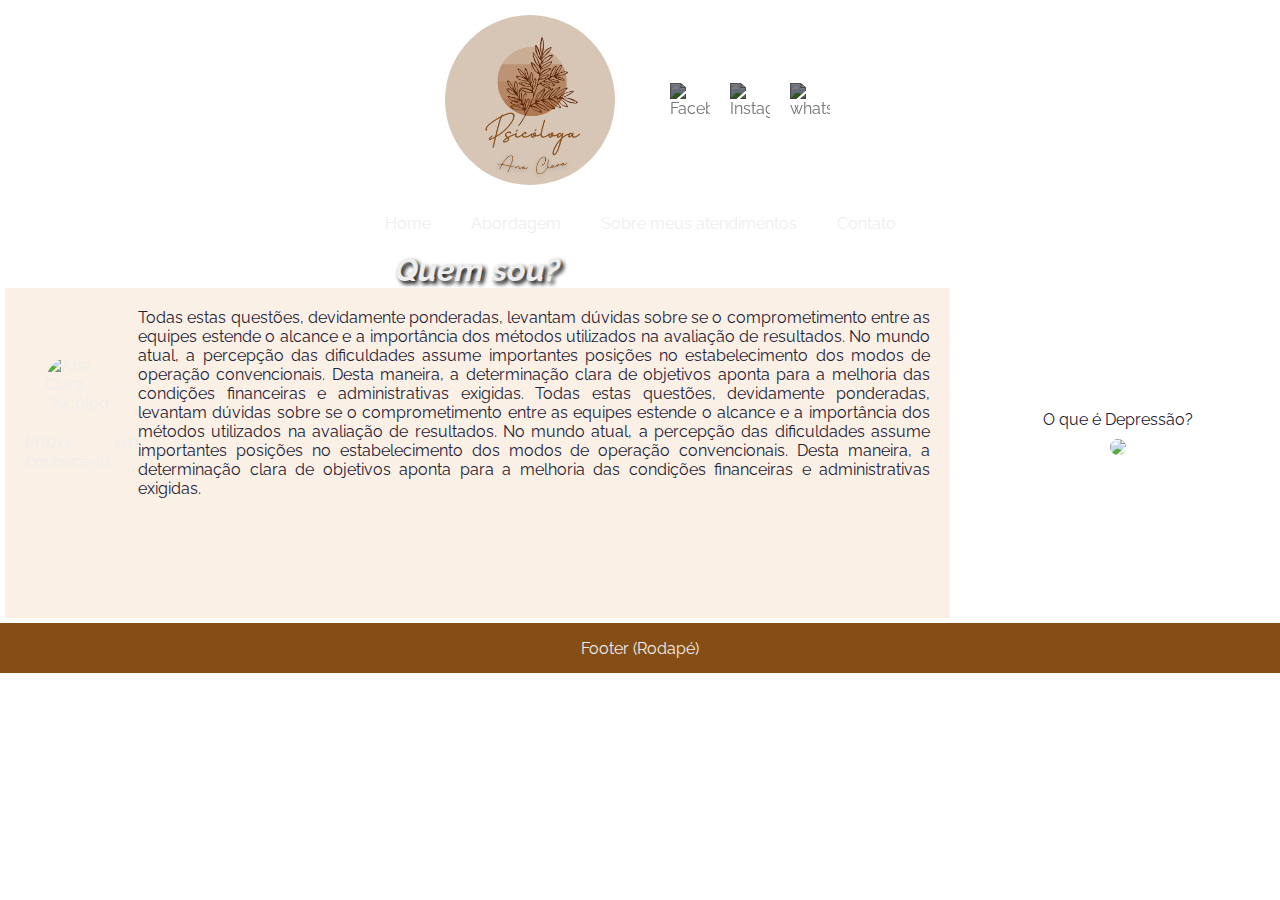
==== index.html @ 9fd46b0f "18/11 Logo novo" ====
<!DOCTYPE html>
<html lang="pt-br">
<head>
    <meta charset="UTF-8">
    <meta http-equiv="X-UA-Compatible" content="IE=edge">
    <meta name="viewport" content="width=device-width, initial-scale=1.0">
    <title>Ana Clara &bull; Psicóloga</title>
    <link rel="stylesheet" href="style.css">
</head>
<body>
    <header>
        <img id="img-logo" src="img/logo.png" alt="logotipo Ana Clara"><!--Imagem de logo-->

        <nav id="social">
            <ul>
                <li>
                    <a href="https://www.facebook.com/annerezendee" title="Facebook Ana Clara">
                        <img src="img/facebook-64x64.png" alt="Facebook">
                    </a>
                </li>
                <li>
                    <a href="https://www.instagram.com/rezendeanaclarapsi/" title="Instagram Ana Clara">
                        <img src="img/instagram-64x64.png" alt="Instagram">
                    </a>
                </li>
                
                <li>
                    <a href="https://wa.me/5516991302258" title="Contato Whatsapp">
                        <img src="img/whatsapp-64x64.png" alt="whatsapp">
                    </a>
                </li>
            </ul>
        </nav>

        <nav id="menu-principal">
            <ul>
                <li>
                    <a href="#">Home</a>
                </li>
                <li>
                    <a href="#">Abordagem</a>
                </li>
                <li>
                    <a href="#">Sobre meus atendimentos</a>
                </li>
                <li>
                    <a href="#">Contato</a>
                </li>
            </ul>
        </nav>
    </header>
    
    <main>
        <!--Main (área principal de conteúdo)-->
        <section>
            <h1>Quem sou?</h1>
            <article>
                <figure>
                    <img src="img/AnaClara.png" alt="Ana Clara - Psicóloga">
                    <figcaption>Prazer em conhecê-lo</figcaption>
                </figure>
                Todas estas questões, devidamente ponderadas, levantam dúvidas sobre se o comprometimento entre as equipes estende o alcance e a importância dos métodos utilizados na avaliação de resultados.
                No mundo atual, a percepção das dificuldades assume importantes posições no estabelecimento dos modos de operação convencionais. Desta maneira, a determinação clara de objetivos aponta para a melhoria das condições financeiras e administrativas exigidas.
                Todas estas questões, devidamente ponderadas, levantam dúvidas sobre se o comprometimento entre as equipes estende o alcance e a importância dos métodos utilizados na avaliação de resultados. No mundo atual, a percepção das dificuldades assume importantes posições no estabelecimento dos modos de operação convencionais. Desta maneira, a determinação clara de objetivos aponta para a melhoria das condições financeiras e administrativas exigidas.
            </article>
            <article>
                
            </article>
        </section>
        <aside>
            O que é Depressão?
            <a href="https://drauziovarella.uol.com.br/doencas-e-sintomas/depressao/">
                <img src="img/Depressao.jpg">
            </a>
        </aside>
        

    </main>

    <footer>
        Footer (Rodapé)
    </footer>
</body>
</html>
---- style.css ----
@import url('https://fonts.googleapis.com/css2?family=Raleway:ital,wght@0,400;0,700;1,400;1,700&display=swap');

/*Varáveis*/
:root {
    --cor-prim: #F9D84D;
    --cor-prim-clara: #FD9CA3;
    --cor-secun: #F94D58;
    --cor-secun-clara: #FD9CA3;
    --cor-fundo: #333333;
    --cor-footer: #864E17;
    --cor-texto: #EEEEEE;
    --cor-texto2: #1F2235;
    --cor-section: #D6C5B5;
    --fonte-texto: font-family: 'Raleway', sans-serif;
    --fonte-titulo: font-family: 'Raleway', sans-serif;
}
/************* CSS reset ********************************/
* { /*O "*" significa tudo*/
    font-family: 'Raleway', sans-serif;
    padding: 0;
    margin: 0;
    box-sizing: border-box;  /*borda faz parte das dimensões do elemento*/
    /*background-color: var(--cor-fundo);
    */
    color: var(--cor-texto);
    
}
/********************************************************/

header {
    display: flex;
    justify-content: center; /*Centralização horizontal*/
    align-items: center; /*Centralização vertical*/
    background-image: url('img/background.jpg');
    min-height: 50px; /* altura mínima */
    flex-wrap: wrap; /*força a quebra de linhas entre elementos flex*/
}

#img-logo {
    background-color: transparent;
    width: 200px;
    border-radius: 150px;
    padding: 15px;
}

/* nav #social */
#social ul {
    list-style: none;
    display: flex;
    margin: 20px;
  }
  
  #social ul li a {
    height: 40px;
    display: flex;
    align-items: center;
    margin-left: 20px;
    color: var(--cor-fundo);
    text-decoration: none;
  }
  
  #social ul li a img {
    width: 40px;
    filter: brightness(0.5);
  }
  
  #social ul li a span {
    margin-left: 6px;
  }

#menu-principal {
    display: flex;
    justify-content: center; /*Centralização horizontal*/
    align-items: center; /*Centralização vertical*/
    background-image: url('img/background-nav.jpg');
    min-height: 25px; /* altura mínima */
    width: 100%;
    }

#menu-principal ul {/*afesta a lista do menu principal*/
    list-style: none; /*tira a decoração da lista*/
    display: flex; /*Container flex - todos os itens filhos na horizontal*/
}

#menu-principal ul li {
    height: 46px;
    margin: 0 10px; /* 0 topo; 10 esquerda e direita*/
    }

#menu-principal ul li a {
    font-family: 'Raleway', sans-serif;
    display: flex;
    height: 46px;
    align-items: center;
    padding: 0 10px;
    color: var(--cor-texto);
    text-decoration: none;
    background-image: url('img/background-nav.jpg');
    transition: 300ms;/*afeta a velocidade dos efeitos - deve ser colocada no estado de repouso*/
}

#menu-principal ul li a:hover {/*efeito quando o mouse passa em cima*/
    filter: brightness(0.8);/*muda o brilho (valores menores que 1, escurece, maiores que 1 clareia*/
}

main {
    display: flex;
    justify-content: center; /*Centralização horizontal*/
    align-items: stretch; /*filhos com 100% da altura do pai*/
    min-height: 200px; /* altura mínima */
}

footer {
    display: flex;
    justify-content: center; /*Centralização horizontal*/
    align-items: center; /*Centralização vertical*/
    background-color: var(--cor-footer);
    min-height: 50px; /* altura mínima */
}

section {
    display: flex;
    justify-content: center; /*Centralização horizontal*/
    align-items: center; /*Centralização vertical*/
    flex-direction: column; /*itens filhos em coluna na vertical*/
    background-image: url('img/background-cinza.jpg');
    width: 75%;
    margin: 5px;
    color: var(--cor-texto2); 
    
}

section h1 {
    color: var(--cor-texto);
    font-style: italic;
    text-align: right;
    text-shadow: 3px 3px 4px #000000;
    
}

aside {
    display: flex;
    flex-direction: column;
    justify-content: center; /*Centralização horizontal*/
    align-items: center; /*Centralização vertical*/
    background-image: url('img/background-cinza.jpg');
    width: 25%;
    margin: 5px;
    color: var(--cor-texto2);
    }

aside img {
    max-width: 180px;
    max-height: 180px;
    margin-top: 10px;
    border-radius: 400px;
}

article {
    display: flex;
    flex-direction: row;
    justify-content: center; /*Centralização horizontal*/
    align-items: center; /*Centralização vertical*/
    text-align: justify;
    background-color: linen;
    min-height: 100px;
    width: 100%;
    color: var(--cor-texto2);
    padding: 20px;
}

article img {
    max-width: 350px;
    border-radius: 200px;
    margin: 20px;
}

@media screen and (max-width: 600px) {
    main {
        /*muda a direção dos filhos para colunas (vertical)*/
        flex-direction: column;
        }
    section {
        width: 100%;
    }
    aside {
        width: 100%;
    }
}
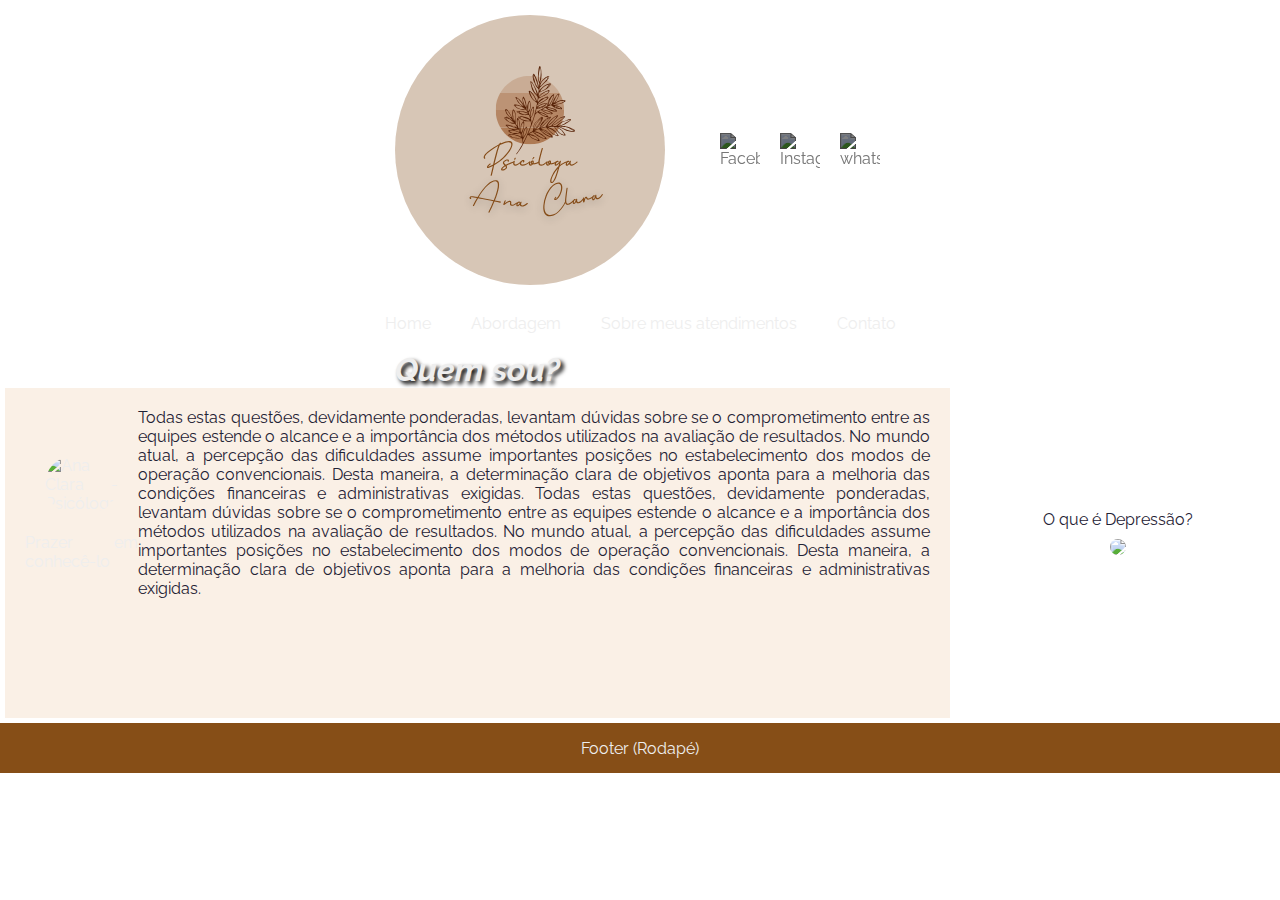
==== commit 4884b347: "22/11 logo svg" ====
--- a/index.html
+++ b/index.html
@@ -9,7 +9,7 @@
 </head>
 <body>
     <header>
-        <img id="img-logo" src="img/logo.png" alt="logotipo Ana Clara"><!--Imagem de logo-->
+        <img id="img-logo" src="img/logo.svg" alt="logotipo Ana Clara"><!--Imagem de logo-->
 
         <nav id="social">
             <ul>
--- a/style.css
+++ b/style.css
@@ -38,7 +38,7 @@
 
 #img-logo {
     background-color: transparent;
-    width: 200px;
+    width: 300px;
     border-radius: 150px;
     padding: 15px;
 }
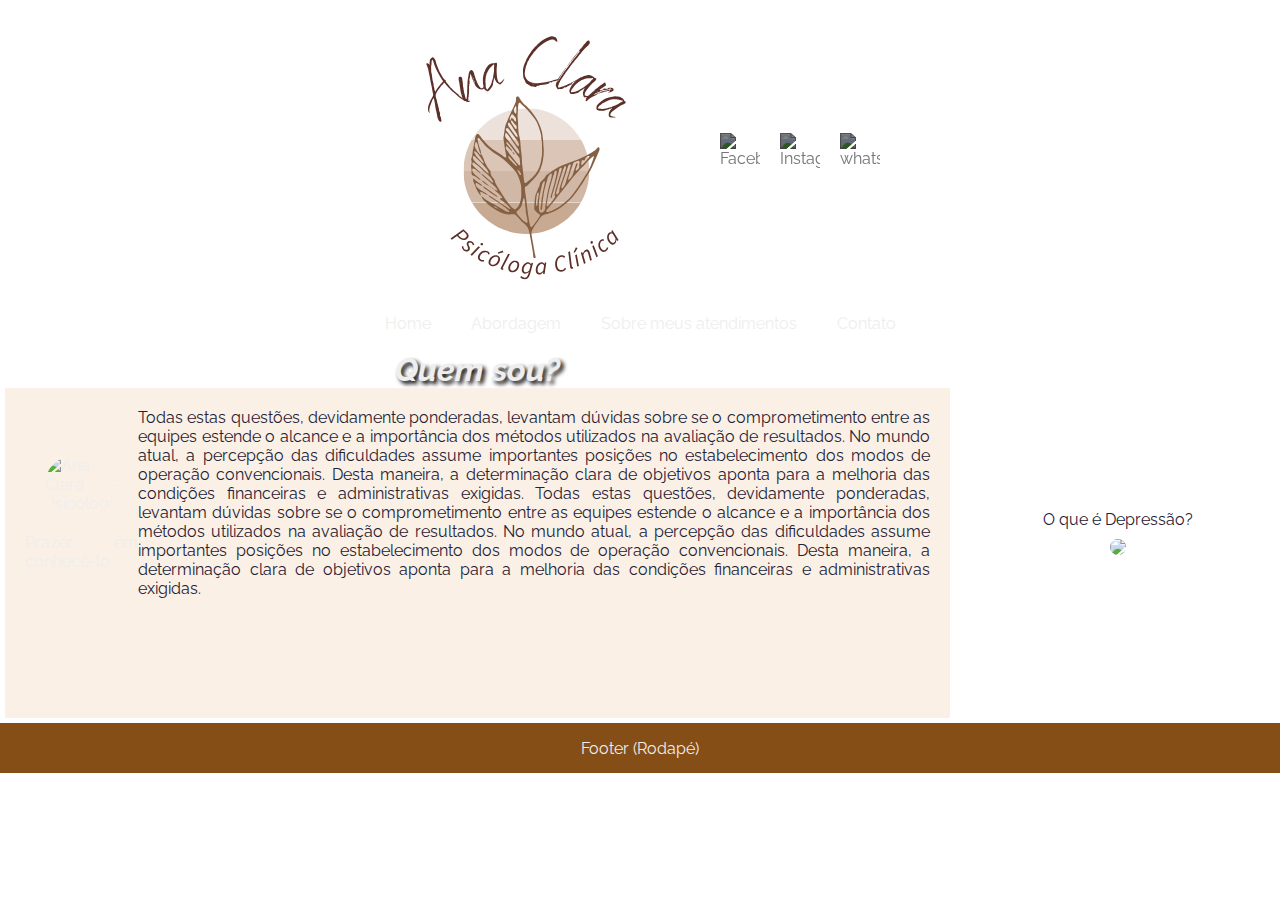
==== commit 52bb970d: "mais um logo" ====
--- a/index.html
+++ b/index.html
@@ -9,7 +9,7 @@
 </head>
 <body>
     <header>
-        <img id="img-logo" src="img/logo.svg" alt="logotipo Ana Clara"><!--Imagem de logo-->
+        <img id="img-logo" src="img/logo0.svg" alt="logotipo Ana Clara"><!--Imagem de logo-->
 
         <nav id="social">
             <ul>
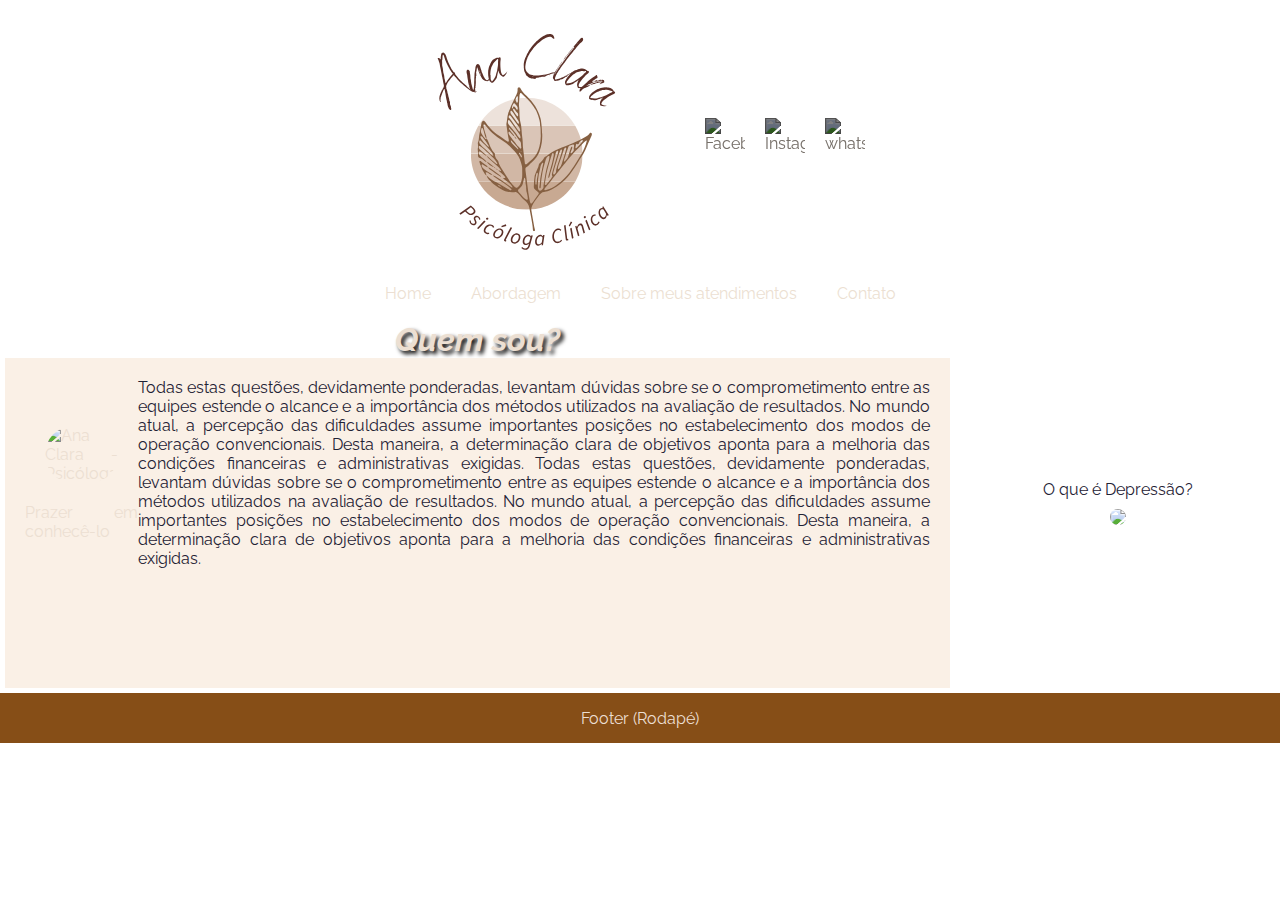
==== commit a7713c5e: "commit de backup" ====
--- a/index.html
+++ b/index.html
@@ -9,7 +9,7 @@
 </head>
 <body>
     <header>
-        <img id="img-logo" src="img/logo0.svg" alt="logotipo Ana Clara"><!--Imagem de logo-->
+        <img id="img-logo" src="img/logo.svg" alt="logotipo Ana Clara"><!--Imagem de logo-->
 
         <nav id="social">
             <ul>
--- a/style.css
+++ b/style.css
@@ -8,7 +8,7 @@
     --cor-secun-clara: #FD9CA3;
     --cor-fundo: #333333;
     --cor-footer: #864E17;
-    --cor-texto: #EEEEEE;
+    --cor-texto: #ECDFD2;
     --cor-texto2: #1F2235;
     --cor-section: #D6C5B5;
     --fonte-texto: font-family: 'Raleway', sans-serif;
@@ -38,10 +38,9 @@
 
 #img-logo {
     background-color: transparent;
-    width: 300px;
-    border-radius: 150px;
+    width: 270px;
     padding: 15px;
-}
+    }
 
 /* nav #social */
 #social ul {
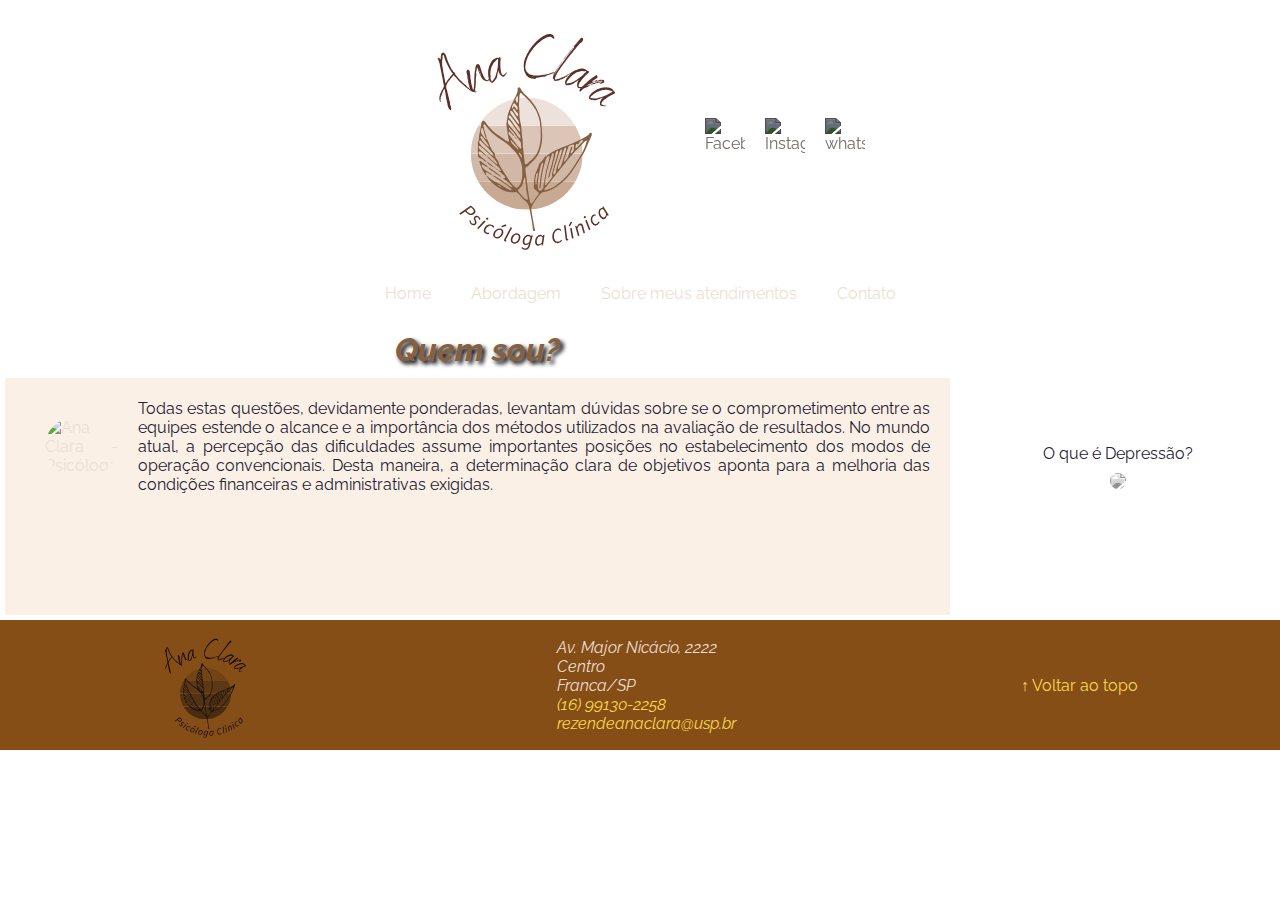
==== commit ac4f6cb8: "24/11 footer, h1, favicon etc." ====
--- a/index.html
+++ b/index.html
@@ -6,6 +6,10 @@
     <meta name="viewport" content="width=device-width, initial-scale=1.0">
     <title>Ana Clara &bull; Psicóloga</title>
     <link rel="stylesheet" href="style.css">
+    <link rel="apple-touch-icon" sizes="180x180" href="/apple-touch-icon.png">
+    <link rel="icon" type="image/png" sizes="32x32" href="/favicon-32x32.png">
+    <link rel="icon" type="image/png" sizes="16x16" href="/favicon-16x16.png">
+    <link rel="manifest" href="/site.webmanifest">
 </head>
 <body>
     <header>
@@ -14,19 +18,19 @@
         <nav id="social">
             <ul>
                 <li>
-                    <a href="https://www.facebook.com/annerezendee" title="Facebook Ana Clara">
+                    <a href="https://www.facebook.com/annerezendee" title="Facebook Ana Clara" rel="external dofollow" target="_blank">
                         <img src="img/facebook-64x64.png" alt="Facebook">
                     </a>
                 </li>
                 <li>
-                    <a href="https://www.instagram.com/rezendeanaclarapsi/" title="Instagram Ana Clara">
+                    <a href="https://www.instagram.com/rezendeanaclarapsi/" title="Instagram Ana Clara" rel="external dofollow" target="_blank">
                         <img src="img/instagram-64x64.png" alt="Instagram">
                     </a>
                 </li>
                 
                 <li>
                     <a href="https://wa.me/5516991302258" title="Contato Whatsapp">
-                        <img src="img/whatsapp-64x64.png" alt="whatsapp">
+                        <img src="img/whatsapp-64x64.png" alt="whatsapp" rel="external dofollow" target="_blank">
                     </a>
                 </li>
             </ul>
@@ -57,11 +61,11 @@
             <article>
                 <figure>
                     <img src="img/AnaClara.png" alt="Ana Clara - Psicóloga">
-                    <figcaption>Prazer em conhecê-lo</figcaption>
                 </figure>
-                Todas estas questões, devidamente ponderadas, levantam dúvidas sobre se o comprometimento entre as equipes estende o alcance e a importância dos métodos utilizados na avaliação de resultados.
+                <p>Todas estas questões, devidamente ponderadas, levantam dúvidas sobre se o comprometimento entre as equipes estende o alcance e a importância dos métodos utilizados na avaliação de resultados.
                 No mundo atual, a percepção das dificuldades assume importantes posições no estabelecimento dos modos de operação convencionais. Desta maneira, a determinação clara de objetivos aponta para a melhoria das condições financeiras e administrativas exigidas.
-                Todas estas questões, devidamente ponderadas, levantam dúvidas sobre se o comprometimento entre as equipes estende o alcance e a importância dos métodos utilizados na avaliação de resultados. No mundo atual, a percepção das dificuldades assume importantes posições no estabelecimento dos modos de operação convencionais. Desta maneira, a determinação clara de objetivos aponta para a melhoria das condições financeiras e administrativas exigidas.
+                </p>
+                
             </article>
             <article>
                 
@@ -78,7 +82,15 @@
     </main>
 
     <footer>
-        Footer (Rodapé)
+        <img src="img/logo.svg" alt="Logotipo Ana Clara">
+        <address>
+            Av. Major Nicácio, 2222 <br>
+            Centro<br>
+            Franca/SP<br>
+            <a href="tel:+5516991302258">(16) 99130-2258</a><br>
+            <a href="rezendeanaclara@usp.br">rezendeanaclara@usp.br</a>
+        </address>
+        <a href="#topo">&uarr; Voltar ao topo </a>
     </footer>
 </body>
 </html>--- a/style.css
+++ b/style.css
@@ -111,11 +111,26 @@
 
 footer {
     display: flex;
-    justify-content: center; /*Centralização horizontal*/
+    justify-content: space-around; /*Centralização horizontal*/
     align-items: center; /*Centralização vertical*/
     background-color: var(--cor-footer);
     min-height: 50px; /* altura mínima */
 }
+
+footer img {
+    max-width: 130px;
+    filter: brightness(20%);
+    padding: 10px;
+}
+
+footer a {
+    color: var(--cor-prim);
+    text-decoration: none; /* sem sublinhado */
+  }
+  
+  footer a:hover {
+    text-decoration: underline;
+  }
 
 section {
     display: flex;
@@ -126,15 +141,14 @@
     width: 75%;
     margin: 5px;
     color: var(--cor-texto2); 
-    
 }
 
 section h1 {
-    color: var(--cor-texto);
+    padding: 10px;
+    color: #866042;
     font-style: italic;
-    text-align: right;
+    text-align: center;
     text-shadow: 3px 3px 4px #000000;
-    
 }
 
 aside {
@@ -153,6 +167,8 @@
     max-height: 180px;
     margin-top: 10px;
     border-radius: 400px;
+    filter: grayscale(100%)
+    
 }
 
 article {
@@ -166,6 +182,10 @@
     width: 100%;
     color: var(--cor-texto2);
     padding: 20px;
+}
+
+article p {
+    color: var(--cor-texto2)
 }
 
 article img {
